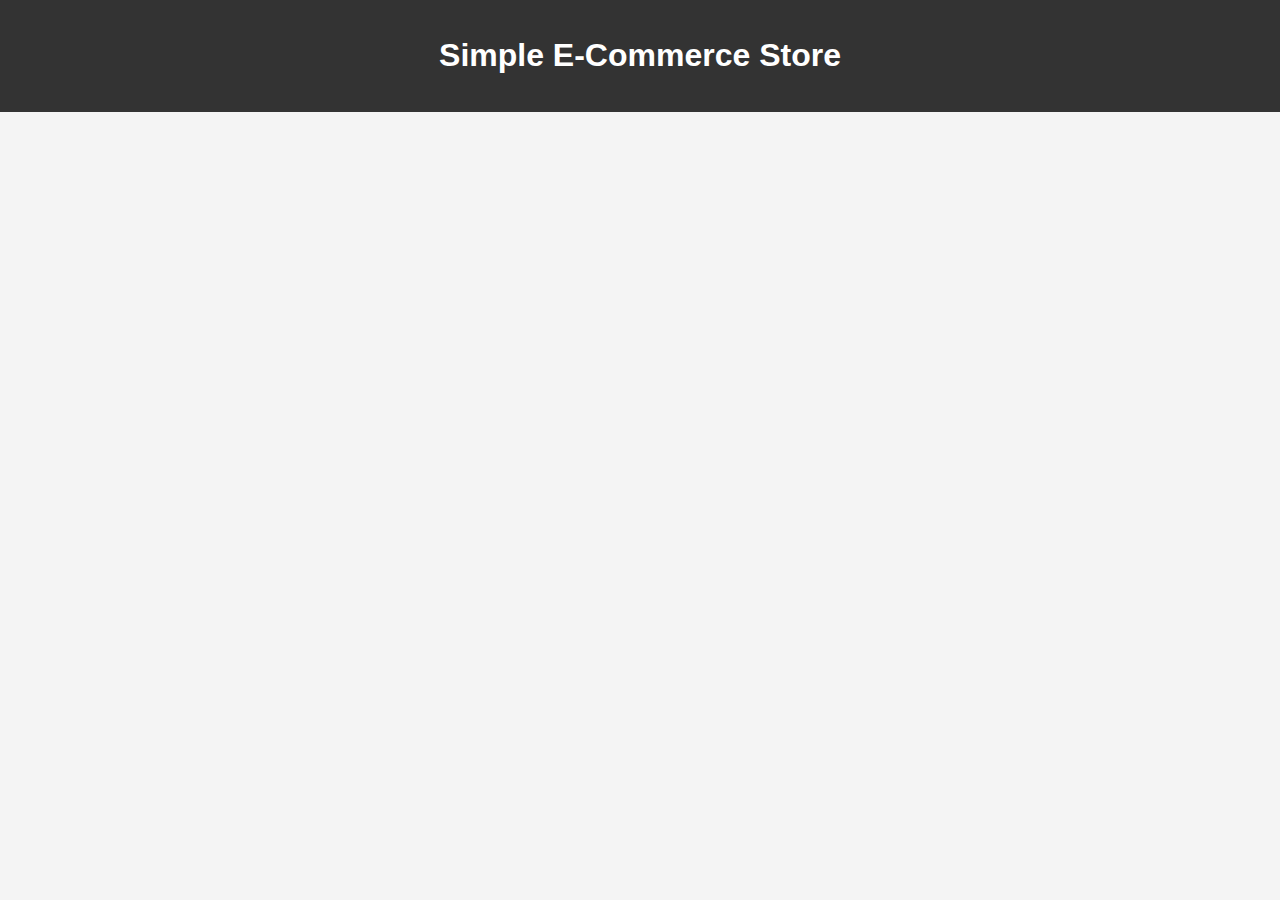
==== e-commerce-js/index.html @ e7eb0a1f "ecommerce-api-Lesson" ====
<!DOCTYPE html>
<html lang="en">
<head>
    <meta charset="UTF-8">
    <meta name="viewport" content="width=device-width, initial-scale=1.0">
    <title>Simple E-Commerce Store</title>
    <style>
        body {
            font-family: Arial, sans-serif;
            margin: 0;
            padding: 0;
            background-color: #f4f4f4;
        }

        header {
            background-color: #333;
            color: white;
            padding: 1rem;
            text-align: center;
        }

        .product-list {
            display: grid;
            grid-template-columns: repeat(auto-fill, minmax(200px, 1fr));
            gap: 20px;
            padding: 20px;
            margin: 0;
            list-style: none;
        }

        .product-item {
            background-color: white;
            border: 1px solid #ddd;
            padding: 15px;
            text-align: center;
            box-shadow: 0 2px 5px rgba(0, 0, 0, 0.1);
        }

        .product-item img {
            max-width: 100%;
            height: auto;
            margin-bottom: 10px;
        }

        .product-item h2 {
            font-size: 18px;
            margin: 0 0 10px;
        }

        .product-item p {
            font-size: 16px;
            color: #888;
        }

        .product-item button {
            background-color: #333;
            color: white;
            border: none;
            padding: 10px 15px;
            cursor: pointer;
            font-size: 16px;
            margin-top: 10px;
        }

        .product-item button:hover {
            background-color: #555;
        }
    </style>
</head>
<body>
    <header>
        <h1>Simple E-Commerce Store</h1>
    </header>
    <main>
        <div id="product-list" class="product-list"></div>
    </main>

    <script>
        async function fetchProducts() {
            try {
                const response = await fetch('https://fakestoreapi.com/products');
                const products = await response.json();
                displayProducts(products);
            } catch (error) {
                console.error('Error fetching products:', error);
            }
        }

        function displayProducts(products) {
            const productList = document.getElementById('product-list');
            products.forEach(product => {
                const productItem = document.createElement('div');
                productItem.className = 'product-item';
                
                productItem.innerHTML = `
                    <img src="${product.image}" alt="${product.title}">
                    <h2>${product.title}</h2>
                    <p>$${product.price}</p>
                    <button>Add to Cart</button>
                `;
                
                productList.appendChild(productItem);
            });
        }

        fetchProducts();
    </script>
</body>
</html>
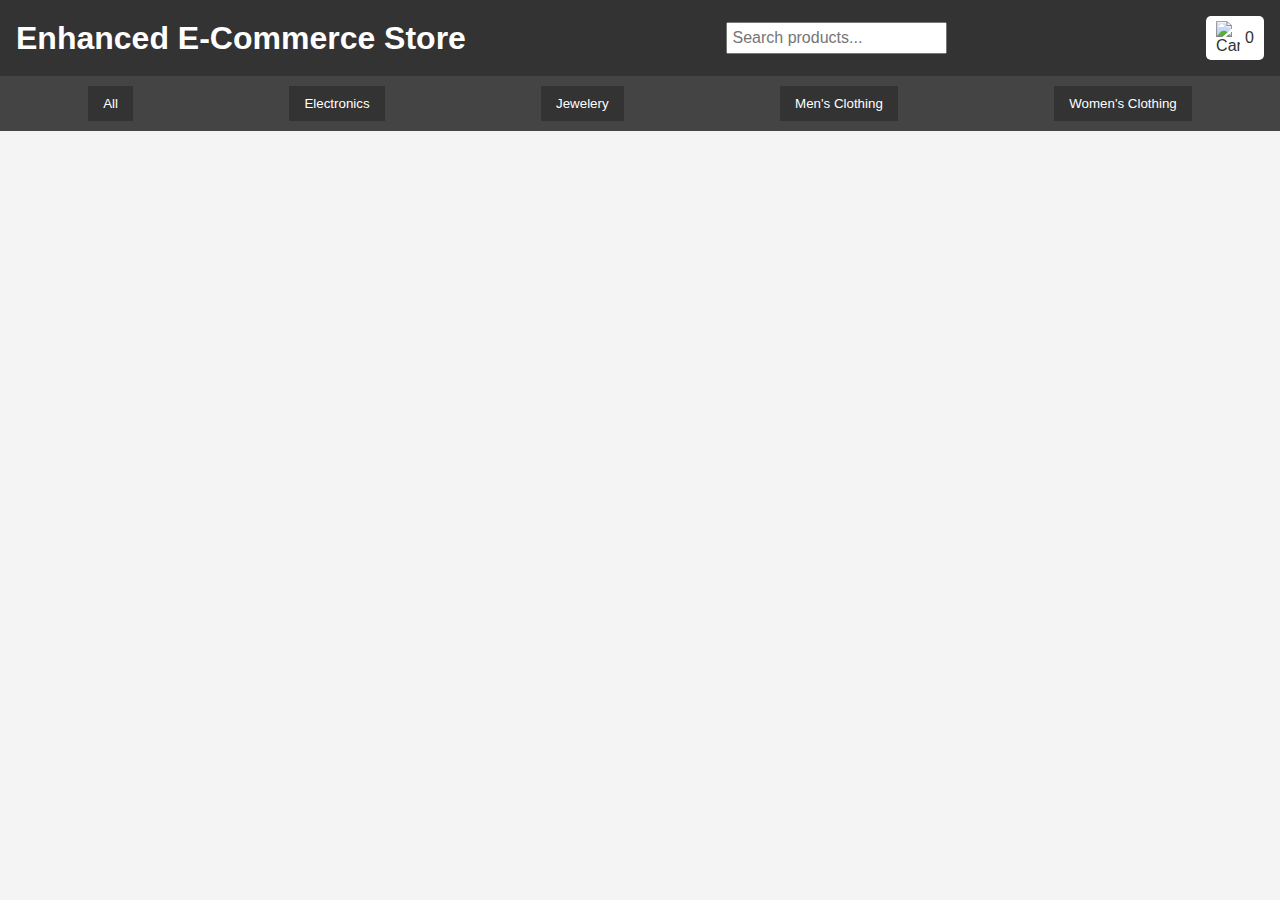
==== commit 3731af14: "added functionality" ====
--- a/e-commerce-js/index.html
+++ b/e-commerce-js/index.html
@@ -3,7 +3,7 @@
 <head>
     <meta charset="UTF-8">
     <meta name="viewport" content="width=device-width, initial-scale=1.0">
-    <title>Simple E-Commerce Store</title>
+    <title>Enhanced E-Commerce Store</title>
     <style>
         body {
             font-family: Arial, sans-serif;
@@ -16,7 +16,52 @@
             background-color: #333;
             color: white;
             padding: 1rem;
-            text-align: center;
+            display: flex;
+            justify-content: space-between;
+            align-items: center;
+        }
+
+        header h1 {
+            margin: 0;
+        }
+
+        header input {
+            padding: 5px;
+            font-size: 16px;
+        }
+
+        header .cart {
+            background-color: #fff;
+            color: #333;
+            padding: 5px 10px;
+            border-radius: 5px;
+            cursor: pointer;
+            display: flex;
+            align-items: center;
+        }
+
+        header .cart span {
+            margin-left: 5px;
+        }
+
+        nav {
+            background-color: #444;
+            color: white;
+            padding: 10px;
+            display: flex;
+            justify-content: space-around;
+        }
+
+        nav button {
+            background-color: #333;
+            color: white;
+            border: none;
+            padding: 10px 15px;
+            cursor: pointer;
+        }
+
+        nav button:hover {
+            background-color: #555;
         }
 
         .product-list {
@@ -69,17 +114,34 @@
 </head>
 <body>
     <header>
-        <h1>Simple E-Commerce Store</h1>
+        <h1>Enhanced E-Commerce Store</h1>
+        <input type="text" id="search" placeholder="Search products...">
+        <div class="cart">
+            <img src="https://img.icons8.com/ios-filled/50/000000/shopping-cart.png" alt="Cart" width="24">
+            <span id="cart-count">0</span>
+        </div>
     </header>
+    
+    <nav id="category-nav">
+        <button onclick="filterProducts('all')">All</button>
+        <button onclick="filterProducts('electronics')">Electronics</button>
+        <button onclick="filterProducts('jewelery')">Jewelery</button>
+        <button onclick="filterProducts('men\'s clothing')">Men's Clothing</button>
+        <button onclick="filterProducts('women\'s clothing')">Women's Clothing</button>
+    </nav>
+    
     <main>
         <div id="product-list" class="product-list"></div>
     </main>
 
     <script>
+        let products = [];
+        let cartCount = 0;
+
         async function fetchProducts() {
             try {
                 const response = await fetch('https://fakestoreapi.com/products');
-                const products = await response.json();
+                products = await response.json();
                 displayProducts(products);
             } catch (error) {
                 console.error('Error fetching products:', error);
@@ -88,6 +150,7 @@
 
         function displayProducts(products) {
             const productList = document.getElementById('product-list');
+            productList.innerHTML = '';
             products.forEach(product => {
                 const productItem = document.createElement('div');
                 productItem.className = 'product-item';
@@ -96,13 +159,31 @@
                     <img src="${product.image}" alt="${product.title}">
                     <h2>${product.title}</h2>
                     <p>$${product.price}</p>
-                    <button>Add to Cart</button>
+                    <button onclick="addToCart()">Add to Cart</button>
                 `;
                 
                 productList.appendChild(productItem);
             });
         }
 
+        function filterProducts(category) {
+            let filteredProducts = category === 'all' ? products : products.filter(product => product.category === category);
+            displayProducts(filteredProducts);
+        }
+
+        function searchProducts(event) {
+            const query = event.target.value.toLowerCase();
+            const filteredProducts = products.filter(product => product.title.toLowerCase().includes(query));
+            displayProducts(filteredProducts);
+        }
+
+        function addToCart() {
+            cartCount++;
+            document.getElementById('cart-count').textContent = cartCount;
+        }
+
+        document.getElementById('search').addEventListener('input', searchProducts);
+
         fetchProducts();
     </script>
 </body>
